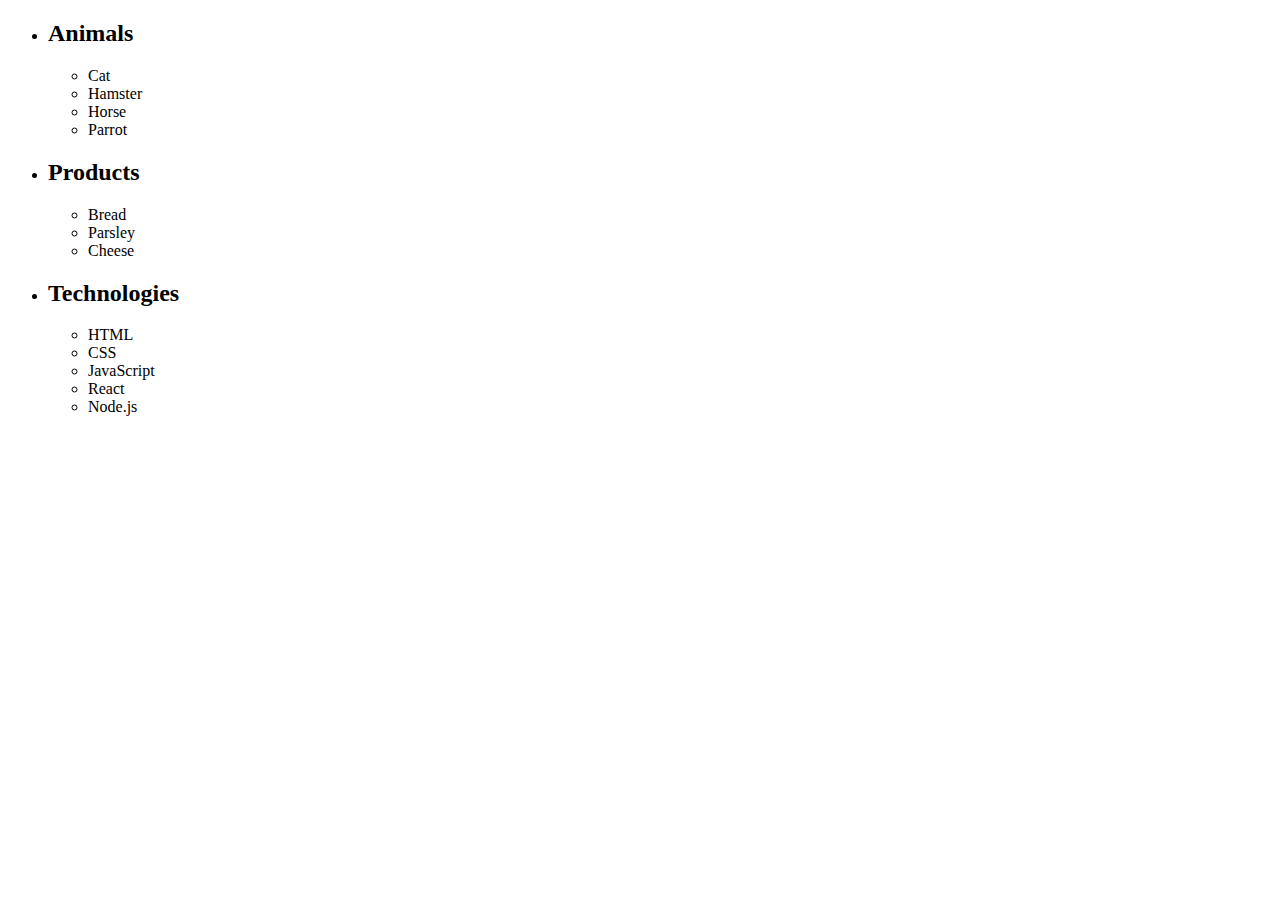
==== tasks/task-1.html @ 0b4aa475 "task 1" ====
<!DOCTYPE html>
<html lang="en">
<head>
    <meta charset="UTF-8">
    <meta name="viewport" content="width=device-width, initial-scale=1.0">
    <title>Document</title>
</head>
<body>
    <ul id="categories">
        <li class="item">
          <h2>Animals</h2>
          <ul>
            <li>Cat</li>
            <li>Hamster</li>
            <li>Horse</li>
            <li>Parrot</li>
          </ul>
        </li>
        <li class="item">
          <h2>Products</h2>
          <ul>
            <li>Bread</li>
            <li>Parsley</li>
            <li>Cheese</li>
          </ul>
        </li>
        <li class="item">
          <h2>Technologies</h2>
          <ul>
            <li>HTML</li>
            <li>CSS</li>
            <li>JavaScript</li>
            <li>React</li>
            <li>Node.js</li>
          </ul>
        </li>
      </ul>
      
    <a href="/index.html"></a>
    <script src = "/js/task-1.js"></script>
</body>
</html>
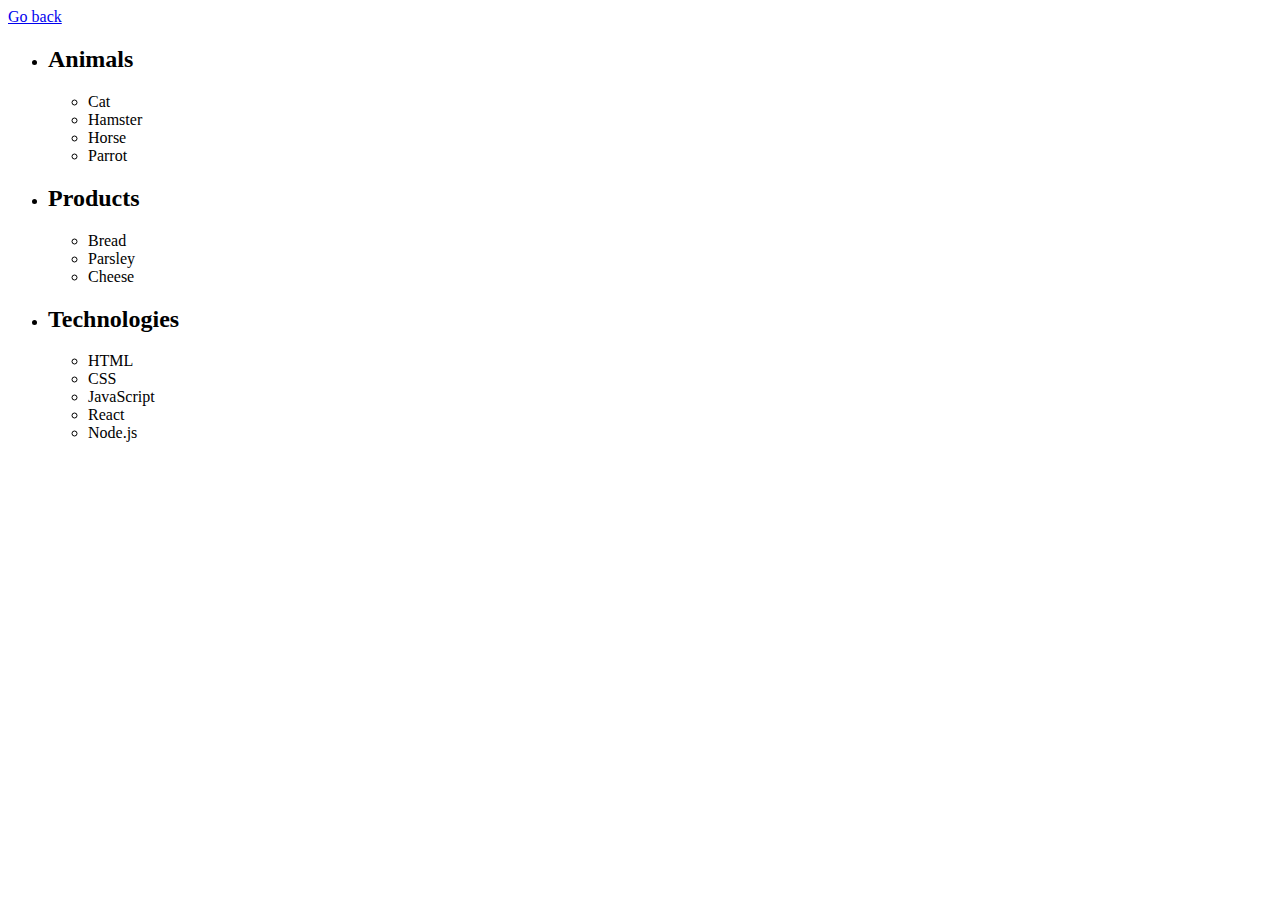
==== commit edcb2301: "task 4 (from 20.02. lection)" ====
--- a/tasks/task-1.html
+++ b/tasks/task-1.html
@@ -6,6 +6,7 @@
     <title>Document</title>
 </head>
 <body>
+  <a href="/index.html">Go back</a>
     <ul id="categories">
         <li class="item">
           <h2>Animals</h2>
@@ -35,8 +36,6 @@
           </ul>
         </li>
       </ul>
-      
-    <a href="/index.html"></a>
     <script src = "/js/task-1.js"></script>
 </body>
 </html>